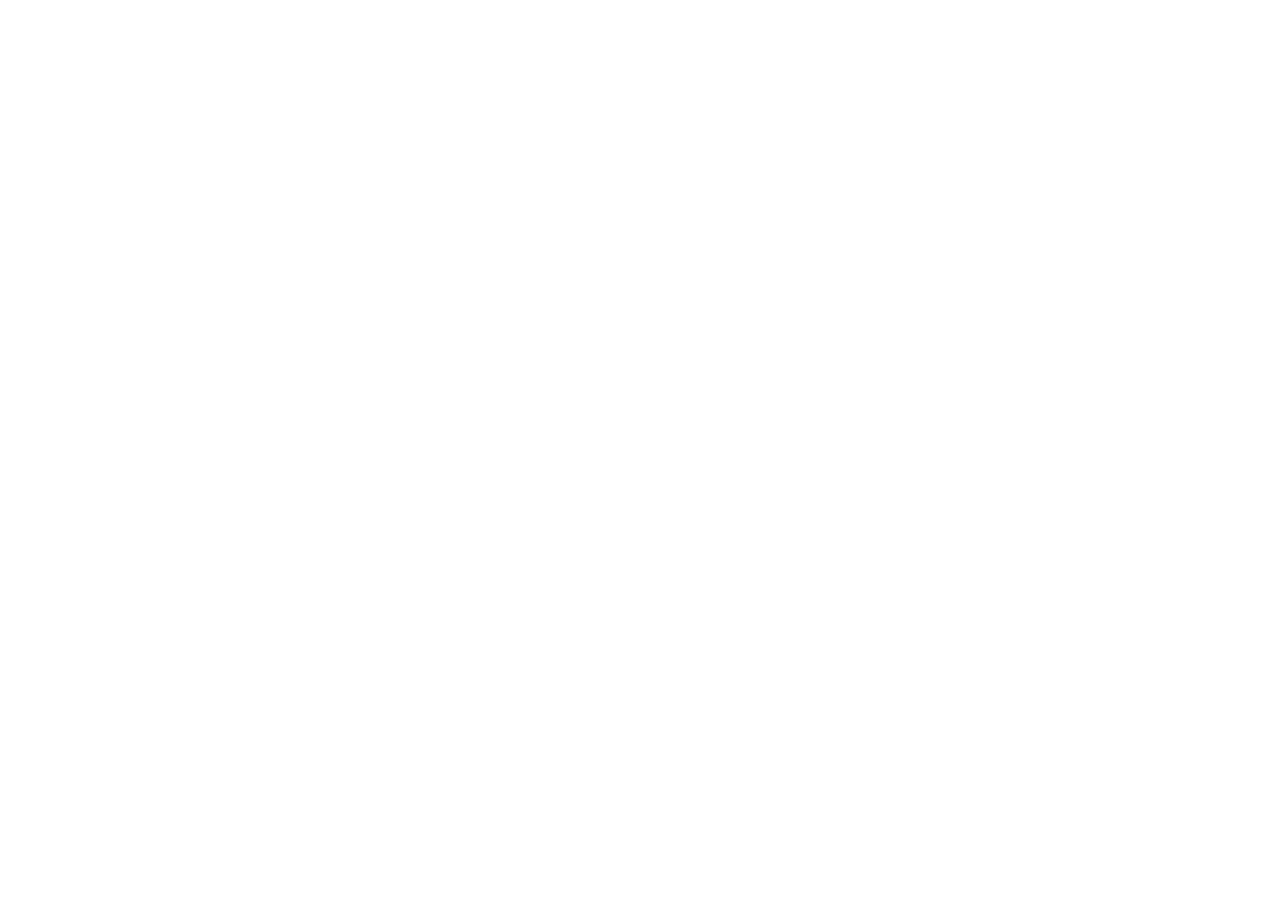
==== index.html @ 08cdb238 "Initial commit" ====
<!DOCTYPE html>
<html lang="en">

    <!--HEAD-->

    <head>
        <meta charset="UTF-8">
        <meta http-equiv="X-UA-Compatible" content="IE=edge">
        <meta name="viewport" content="width=device-width, initial-scale=1.0">

        <!--GOOGLE FONTS-->


        <!--FONT AWSOME-->

        <link rel="stylesheet" href="https://cdnjs.cloudflare.com/ajax/libs/font-awesome/6.4.0/css/all.min.css" integrity="sha512-iecdLmaskl7CVkqkXNQ/ZH/XLlvWZOJyj7Yy7tcenmpD1ypASozpmT/E0iPtmFIB46ZmdtAc9eNBvH0H/ZpiBw==" crossorigin="anonymous" referrerpolicy="no-referrer" />

        <!--BS-->

         <link href="https://cdn.jsdelivr.net/npm/bootstrap@5.3.0/dist/css/bootstrap.min.css" rel="stylesheet" integrity="sha384-9ndCyUaIbzAi2FUVXJi0CjmCapSmO7SnpJef0486qhLnuZ2cdeRhO02iuK6FUUVM" crossorigin="anonymous">

        <!--CSS-->
        
        <link rel="stylesheet" href="css/style.css">

        <!--TITLE-->

        <title>Document</title>

    </head>

    <!--BODY-->

    <body>
        

        <!--JS BOOTSTRAP-->
        <script src="https://cdn.jsdelivr.net/npm/bootstrap@5.3.0/dist/js/bootstrap.bundle.min.js" integrity="sha384-geWF76RCwLtnZ8qwWowPQNguL3RmwHVBC9FhGdlKrxdiJJigb/j/68SIy3Te4Bkz" crossorigin="anonymous"></script>
        
        <!--JAVA SCRIPT-->

        <script type="text/javascript" src="./js/script.js"></script>

    </body>

</html>
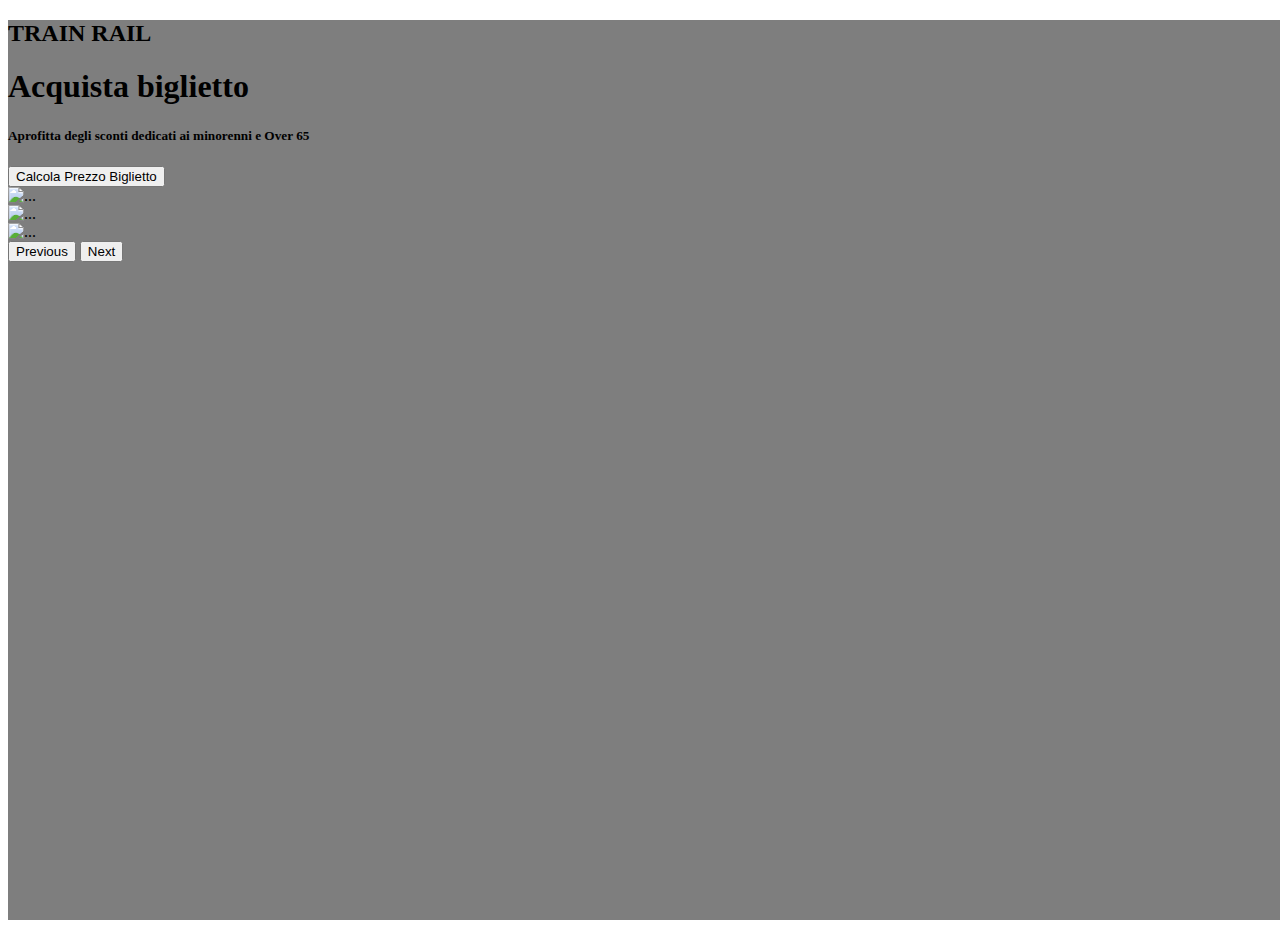
==== commit 3867de7a: "START PROJECT" ====
--- a/index.html
+++ b/index.html
@@ -25,22 +25,77 @@
 
         <!--TITLE-->
 
-        <title>Document</title>
+        <title>Train Tickets</title>
 
     </head>
 
     <!--BODY-->
 
     <body>
+
+        <div class="back">
+
+            <h2 class="text-light ms-5">TRAIN RAIL</h2>
+
+            <div class="container d-flex h-100 justify-content-center align-items-center overflow-hidden">
+
+                <div class="text-center">
+
+                    <h1 class="text-light"> Acquista biglietto</h1>
+
+                    <h5 class="text-light mb-5">
+                        Aprofitta degli sconti dedicati ai minorenni e Over 65
+                    </h5>
+
+                    <a href="./pricecalc.html">
+
+                        <button type="button" class="btn btn-outline-light btn-lg">
+
+                            Calcola Prezzo Biglietto
+    
+                        </button>
+                        
+                    </a>
+            
+                </div>
+
+                <div id="carouselExampleAutoplaying" class="carousel slide w-100 ms-4" data-bs-ride="carousel">
+                    <div class="carousel-inner">
+
+                      <div class="carousel-item">
+                        <img src="https://img.freepik.com/free-photo/highspeed-railway-bridge-dusk_1205-12648.jpg?w=996&t=st=1686581759~exp=1686582359~hmac=7f51d1a6f9f51b6d59b584fefd8b9634f06a9c708a6b5e94391824493b891e5f" class="d-block w-100" alt="...">
+                      </div>
+
+                      <div class="carousel-item active">
+                        <img src="https://img.freepik.com/free-photo/subway-train-rapid-motion_53876-143005.jpg?w=996&t=st=1686581710~exp=1686582310~hmac=d2e3df8a4ac0c85527f2e4b262cc4eaeb1bb78e9060ddda6092dc3d45d806844" class="d-block w-100" alt="...">
+                      </div>
+
+                      <div class="carousel-item">
+                        <img src="https://img.freepik.com/free-photo/high-speed-train-station-blurred-cityscape-night-background-generative-ai_191095-1992.jpg?w=996&t=st=1686583257~exp=1686583857~hmac=bc29a1a532fcf2d6ef9773ea91539a3f5cf99b82342a337a2760d292db9fb300" class="d-block w-100" alt="...">
+                      </div>
+                      
+                    </div>
+
+                    <button class="carousel-control-prev" type="button" data-bs-target="#carouselExampleAutoplaying" data-bs-slide="prev">
+                      <span class="carousel-control-prev-icon" aria-hidden="true"></span>
+                      <span class="visually-hidden">Previous</span>
+                    </button>
+
+                    <button class="carousel-control-next" type="button" data-bs-target="#carouselExampleAutoplaying" data-bs-slide="next">
+                      <span class="carousel-control-next-icon" aria-hidden="true"></span>
+                      <span class="visually-hidden">Next</span>
+                    </button>
+
+                </div>
+
+            </div>
+
+        </div>
         
 
         <!--JS BOOTSTRAP-->
         <script src="https://cdn.jsdelivr.net/npm/bootstrap@5.3.0/dist/js/bootstrap.bundle.min.js" integrity="sha384-geWF76RCwLtnZ8qwWowPQNguL3RmwHVBC9FhGdlKrxdiJJigb/j/68SIy3Te4Bkz" crossorigin="anonymous"></script>
         
-        <!--JAVA SCRIPT-->
-
-        <script type="text/javascript" src="./js/script.js"></script>
-
     </body>
 
-</html>+</html>
--- a/css/style.css
+++ b/css/style.css
@@ -0,0 +1,25 @@
+
+body {
+    width: 100%;
+    height: 100vh;
+    background-image: url(https://img.freepik.com/free-photo/high-speed-train-station-blurred-cityscape-night-background-generative-ai_191095-1992.jpg?w=996&t=st=1686573243~exp=1686573843~hmac=edc30878882363326c7d7e28e3c00a983de7e87ad0df20a65ac2712c66bac57a);
+    background-repeat: no-repeat;
+    background-size: cover;
+    overflow-y: hidden;
+}
+
+
+
+.back {
+    background-color: rgba(0, 0, 0, 0.505);
+    height: 100vh;
+}
+
+a {
+    text-decoration: none;
+}
+
+.carousel {
+    max-width: 43.75rem;
+    max-height: 31.25rem;
+}